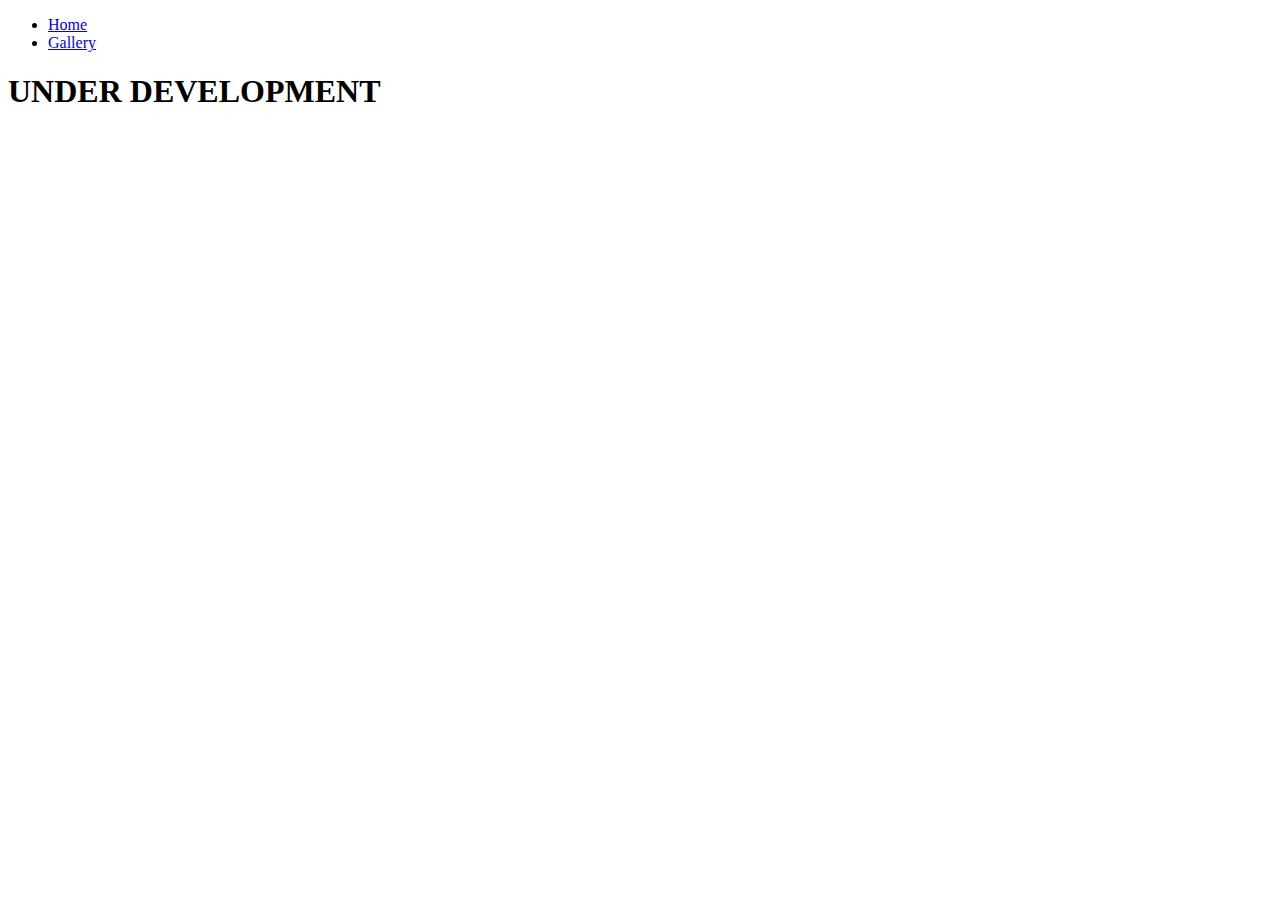
==== home.html @ 2b650b22 "Add files via upload" ====
<!DOCTYPE html>
<html lang="en">
	<head>
		<meta charset="UTF-8">
		<meta name="viewport" content="width=device-width, initial-scale=1.0">
		<link rel="stylesheet" href="../CSS/home-css.css">
		<title>Focal Point Photography</title>
		<link rel="icon" type="" href=""/>
	</head>
	<body>
		<div class="nav-bar">
			<nav class="navigator">
				<ul class="nav-list">
					<li class="list-content"><a class="list-content-link" href="home.html">Home</a></li>
					<li class="list-content"><a class="list-content-link" href="gallery.html">Gallery</a></li>
				</ul>
			</nav>
		</div>
		<div class="intro-img">
			<h1>UNDER DEVELOPMENT</h1>
		</div>
	</body>
</html>
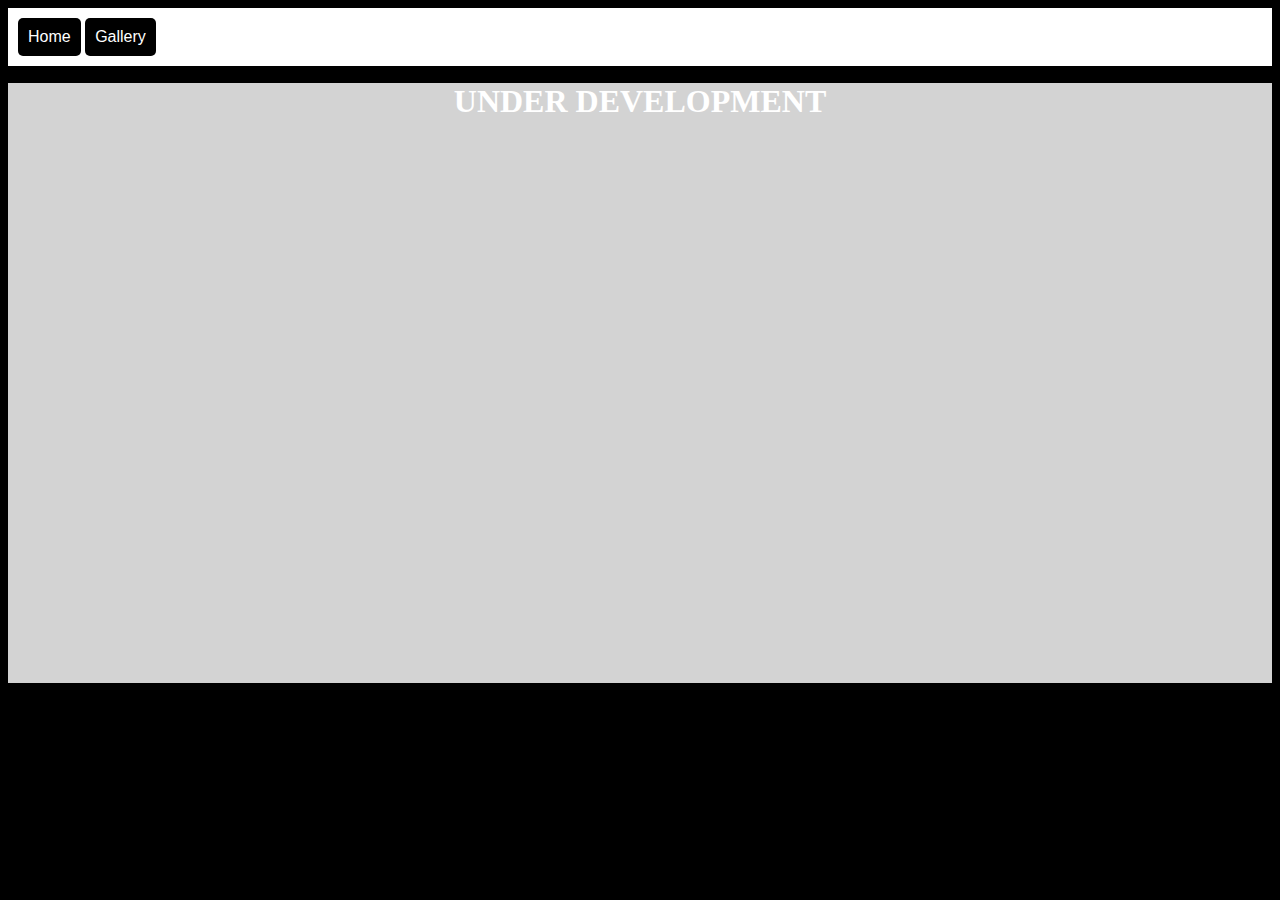
==== commit 60fc8b8e: "Update home.html" ====
--- a/home.html
+++ b/home.html
@@ -3,7 +3,7 @@
 	<head>
 		<meta charset="UTF-8">
 		<meta name="viewport" content="width=device-width, initial-scale=1.0">
-		<link rel="stylesheet" href="../CSS/home-css.css">
+		<link rel="stylesheet" href="CSS/home-css.css">
 		<title>Focal Point Photography</title>
 		<link rel="icon" type="" href=""/>
 	</head>
@@ -20,4 +20,4 @@
 			<h1>UNDER DEVELOPMENT</h1>
 		</div>
 	</body>
-</html>+</html>
--- a/CSS/home-css.css
+++ b/CSS/home-css.css
@@ -0,0 +1,53 @@
+body {
+	background-color: black;
+	color: white;
+}
+
+.nav-bar {
+	background-color: white;
+	width: 100%;
+	height: 5vh;
+}
+
+	.navigator {
+		background-color: white;
+		font-family: Arial, sans-serif;
+		font-size: 16px;
+		padding: 10px;
+	}
+	
+		.nav-list {
+			list-style: none;
+			margin: 0;
+			padding: 0;
+		}
+		
+			.list-content {
+				display: inline-block;
+			}
+			
+				.list-content-link {
+					background-color: black;
+					border: 2px sold white;
+					border-radius: 5px;
+					color: white;
+					display: block;
+					padding: 10px;
+					text-align: center;
+					text-decoration: none;
+					transition: all 0.3s ease-in-out;
+				}
+				
+				.list-content-link:hover {
+					background-color: lightgray;
+					color: black;
+				}
+
+.intro-img {
+	text-align: center;
+	width: 100%;
+	height: 600px;
+	margin-top: 30px;
+	background-color: lightgray;
+	background-image: url(../Images/DSC_0044-1.jpg);
+}